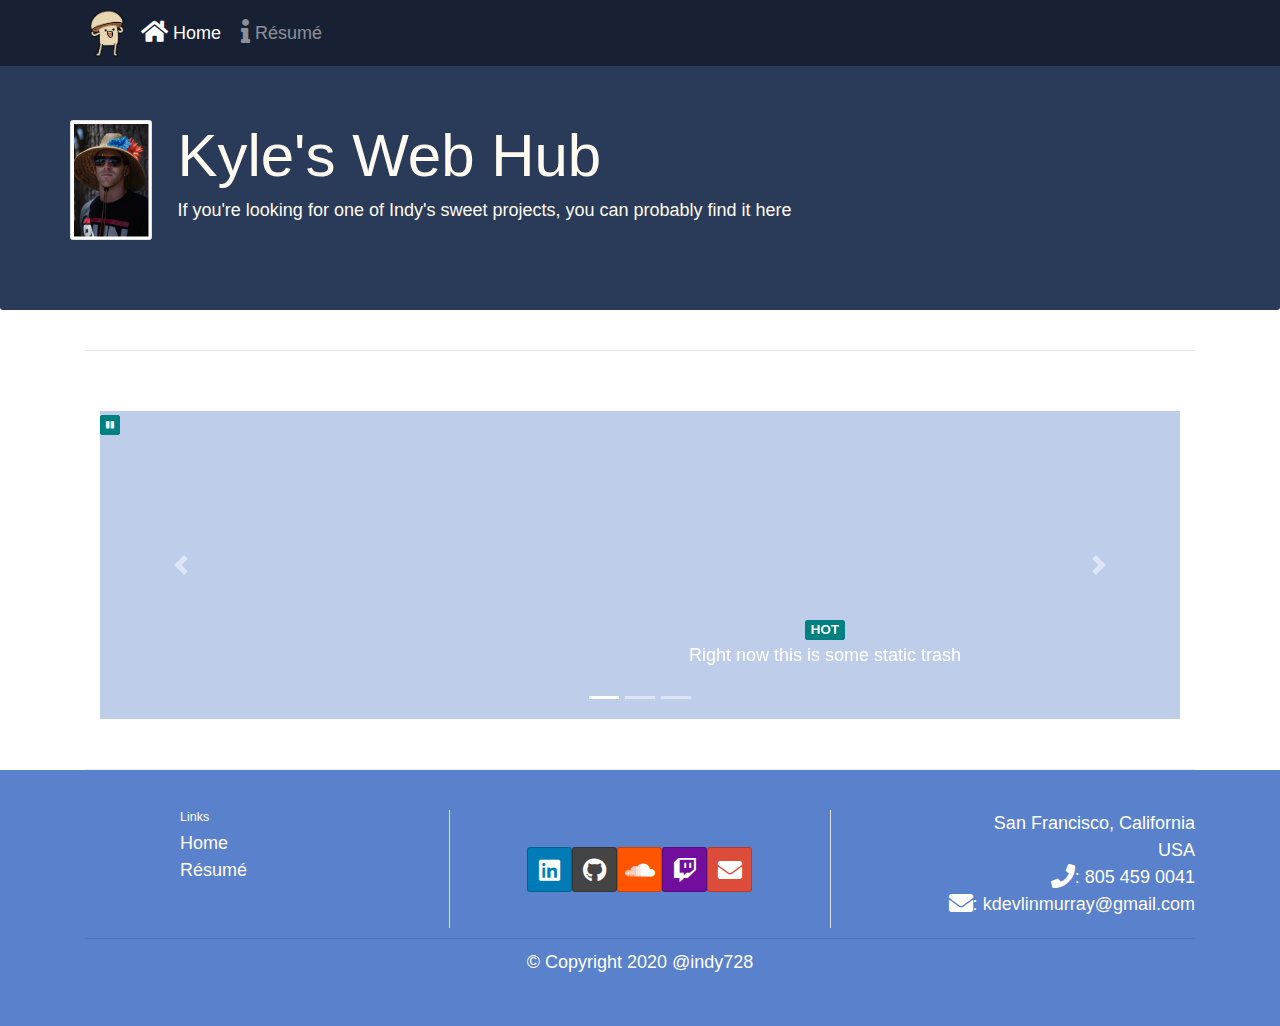
==== index.html @ 199a3de1 "is this an automated solution" ====
<!doctype html><html lang="en"><head><meta charset="utf-8"><meta name="viewport" content="width=device-width,initial-scale=1,shrink-to-fit=no"><meta http-equiv="Cache-control" content="no-cache, no-store, must-revalidate"><meta http-equiv="Pragma" content="no-cache"><title>@indy728 -- Kyle's Home Page</title><link href="https://fonts.googleapis.com/css?family=Merienda" rel="stylesheet"><link href="main.a7c86dd7c8bfd8bd9f38.css" rel="stylesheet"><link href="vendor.3d796f884780587c0f38.css" rel="stylesheet"></head><body class="body"><nav class="navbar navbar-dark navbar-expand-sm fixed-top"><div class="container"><button class="navbar-toggler" type="button" data-toggle="collapse" data-target="#Navbar"><span class="navbar-toggler-icon"></span></button> <a class="navbar-brand mr-auto" href="#"><img src="imgs/chodie.60cb2ea292409acda7a57397daa42e74.gif" height="50" width="41"></a><div class="collapse navbar-collapse" id="Navbar"><ul class="navbar-nav mr-auto"><li class="nav-item active"><a class="nav-link" href="#"><span class="fa fa-home fa-lg"></span> Home</a></li><li class="nav-item"><a class="nav-link" href="./resume.html"><span class="fa fa-info fa-lg"></span> Résumé</a></li></ul></div></div></nav><header class="jumbotron"><div class="container"><div class="row row-header"><div class=""><img src="imgs/kyle-straw-hat.4583e6f0ebb535e8ff8c268ae4d2cdb1.jpg" class="d-flex mr-3 img-thumbnail align-self-center"></div><div class="col-12 col-sm-8"><h1 class="display-1">Kyle's Web Hub</h1><p>If you're looking for one of Indy's sweet projects, you can probably find it here</p></div></div></div></header><main><div class="container"><div class="row"><div class="col-12 align-self-center"><h1><br></h1><hr></div></div><div class="row row-content"><div class="col"><div id="mycarousel" class="carousel slide" data-ride="carousel"><div class="carousel-inner" role="listbox"><div class="carousel-item active"><div class="row"><div class="col-12 col-md-4"><iframe width="100%" height="300" scrolling="no" frameborder="no" allow="autoplay" src="https://w.soundcloud.com/player/?url=https%3A//api.soundcloud.com/tracks/820541614&color=%23ff5500&auto_play=false&hide_related=true&show_comments=false&show_user=true&show_reposts=false&show_teaser=false&visual=true"></iframe></div><div class="col-12 col-md-8"><div class="carousel-caption d-none d-md-block"><span class="badge badge-danger">HOT</span><p class="d-none d-sm-block">Right now this is some static trash</p></div></div></div></div><div class="carousel-item"><div class="row"><div class="col-12 col-md-4 order-last"><iframe width="100%" height="300" scrolling="no" frameborder="no" allow="autoplay" src="https://w.soundcloud.com/player/?url=https%3A//api.soundcloud.com/tracks/819882040&color=%23ff5500&auto_play=false&hide_related=true&show_comments=false&show_user=true&show_reposts=false&show_teaser=false&visual=true"></iframe></div><div class="col-12 col-md-8"><div class="carousel-caption d-none d-md-block"><span class="badge badge-danger">HOT</span><p class="d-none d-sm-block">But it will be dynamic</p></div></div></div></div><div class="carousel-item"><div class="row"><div class="col-12 col-md-4"><iframe width="100%" height="300" scrolling="no" frameborder="no" allow="autoplay" src="https://w.soundcloud.com/player/?url=https%3A//api.soundcloud.com/tracks/813588490&color=%23ff5500&auto_play=false&hide_related=true&show_comments=false&show_user=true&show_reposts=false&show_teaser=false&visual=true"></iframe></div><div class="col-12 col-md-8"><div class="carousel-caption d-none d-md-block"><span class="badge badge-danger">HOT</span><p class="d-none d-sm-block">With soundcloud and github APIs</p></div></div></div></div><ol class="carousel-indicators"><li data-target="#mycarousel" data-slide-to="0" class="active"></li><li data-target="#mycarousel" data-slide-to="1"></li><li data-target="#mycarousel" data-slide-to="2"></li></ol><a class="carousel-control-prev" href="#mycarousel" role="button" data-slide="prev"><span class="carousel-control-prev-icon"></span> </a><a class="carousel-control-next" href="#mycarousel" role="button" data-slide="next"><span class="carousel-control-next-icon"></span> </a><button class="btn btn-danger btn-sm" id="carouselButton"><span id="carousel-button-icon" class="fa fa-pause"></span></button></div></div></div></div></div></main><footer class="footer"><div class="container"><div class="row"><div class="col-3 offset-1 col-lg-3 border-right"><h5>Links</h5><ul class="list-unstyled"><li><a href="#">Home</a></li><li><a href="resume.html">Résumé</a></li></ul></div><div class="col-4 d-none d-lg-block align-self-center"><div class="text-center"><a class="btn btn-social-icon btn-lg btn-linkedin" href="http://www.linkedin.com/in/kyledevlinmurray"><i class="fab fa-linkedin"></i> </a><a class="btn btn-social-icon btn-lg btn-github" href="http://github.com/indy728"><i class="fab fa-github"></i> </a><a class="btn btn-social-icon btn-lg btn-soundcloud" href="http://soundcloud.com/mucho-carne"><i class="fab fa-soundcloud"></i> </a><a class="btn btn-social-icon btn-lg btn-yahoo" href="http://twitch.tv/muchocarne"><i class="fab fa-twitch"></i> </a><a class="btn btn-social-icon btn-lg btn-google" href="mailto:kdevlinmurray@gmail.com"><i class="fa fa-envelope"></i></a></div></div><div class="col-7 col-lg-4 text-right border-left"><address>San Francisco, California<br>USA<br><i class="fa fa-phone fa-lg"></i>: 805 459 0041<br><i class="fa fa-envelope fa-lg"></i>: <a href="mailto:kdevlinmurray@gmail.com">kdevlinmurray@gmail.com</a></address></div></div><hr><div class="row text-center d-lg-none my-4"><div class="col-12 align-self-center"><div class="text-center"><a class="btn btn-social-icon btn-lg btn-linkedin" href="http://www.linkedin.com/in/kyledevlinmurray"><i class="fab fa-linkedin"></i> </a><a class="btn btn-social-icon btn-lg btn-github" href="http://github.com/indy728"><i class="fab fa-github"></i> </a><a class="btn btn-social-icon btn-lg btn-soundcloud" href="http://soundcloud.com/mucho-carne"><i class="fab fa-soundcloud"></i> </a><a class="btn btn-social-icon btn-lg btn-yahoo" href="http://twitch.tv/muchocarne"><i class="fab fa-twitch"></i> </a><a class="btn btn-social-icon btn-lg btn-google" href="mailto:kdevlinmurray@gmail.com"><i class="fa fa-envelope"></i></a></div></div></div><div class="row justify-content-center"><div class="col-auto"><p>© Copyright 2020 @indy728</p></div></div></div></footer><script src="main.7907088f2395900220ff.bundle.js"></script><script src="vendor.288ec077d12b59fe4319.bundle.js"></script></body></html>
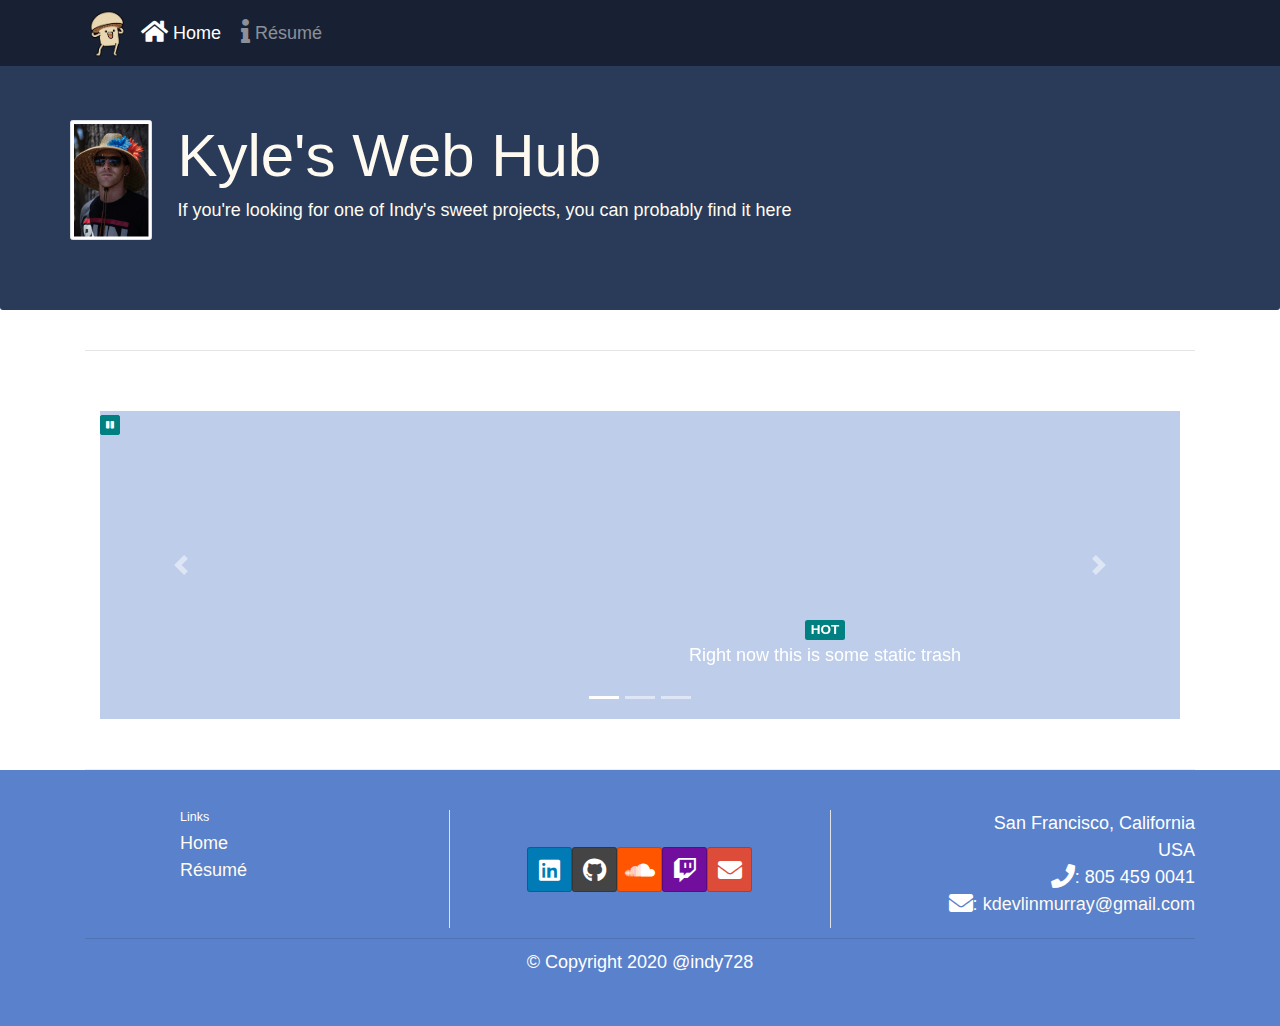
==== commit ed1fb777: "load please" ====
--- a/index.html
+++ b/index.html
@@ -1 +1 @@
-<!doctype html><html lang="en"><head><meta charset="utf-8"><meta name="viewport" content="width=device-width,initial-scale=1,shrink-to-fit=no"><meta http-equiv="Cache-control" content="no-cache, no-store, must-revalidate"><meta http-equiv="Pragma" content="no-cache"><title>@indy728 -- Kyle's Home Page</title><link href="https://fonts.googleapis.com/css?family=Merienda" rel="stylesheet"><link href="main.a7c86dd7c8bfd8bd9f38.css" rel="stylesheet"><link href="vendor.3d796f884780587c0f38.css" rel="stylesheet"></head><body class="body"><nav class="navbar navbar-dark navbar-expand-sm fixed-top"><div class="container"><button class="navbar-toggler" type="button" data-toggle="collapse" data-target="#Navbar"><span class="navbar-toggler-icon"></span></button> <a class="navbar-brand mr-auto" href="#"><img src="imgs/chodie.60cb2ea292409acda7a57397daa42e74.gif" height="50" width="41"></a><div class="collapse navbar-collapse" id="Navbar"><ul class="navbar-nav mr-auto"><li class="nav-item active"><a class="nav-link" href="#"><span class="fa fa-home fa-lg"></span> Home</a></li><li class="nav-item"><a class="nav-link" href="./resume.html"><span class="fa fa-info fa-lg"></span> Résumé</a></li></ul></div></div></nav><header class="jumbotron"><div class="container"><div class="row row-header"><div class=""><img src="imgs/kyle-straw-hat.4583e6f0ebb535e8ff8c268ae4d2cdb1.jpg" class="d-flex mr-3 img-thumbnail align-self-center"></div><div class="col-12 col-sm-8"><h1 class="display-1">Kyle's Web Hub</h1><p>If you're looking for one of Indy's sweet projects, you can probably find it here</p></div></div></div></header><main><div class="container"><div class="row"><div class="col-12 align-self-center"><h1><br></h1><hr></div></div><div class="row row-content"><div class="col"><div id="mycarousel" class="carousel slide" data-ride="carousel"><div class="carousel-inner" role="listbox"><div class="carousel-item active"><div class="row"><div class="col-12 col-md-4"><iframe width="100%" height="300" scrolling="no" frameborder="no" allow="autoplay" src="https://w.soundcloud.com/player/?url=https%3A//api.soundcloud.com/tracks/820541614&color=%23ff5500&auto_play=false&hide_related=true&show_comments=false&show_user=true&show_reposts=false&show_teaser=false&visual=true"></iframe></div><div class="col-12 col-md-8"><div class="carousel-caption d-none d-md-block"><span class="badge badge-danger">HOT</span><p class="d-none d-sm-block">Right now this is some static trash</p></div></div></div></div><div class="carousel-item"><div class="row"><div class="col-12 col-md-4 order-last"><iframe width="100%" height="300" scrolling="no" frameborder="no" allow="autoplay" src="https://w.soundcloud.com/player/?url=https%3A//api.soundcloud.com/tracks/819882040&color=%23ff5500&auto_play=false&hide_related=true&show_comments=false&show_user=true&show_reposts=false&show_teaser=false&visual=true"></iframe></div><div class="col-12 col-md-8"><div class="carousel-caption d-none d-md-block"><span class="badge badge-danger">HOT</span><p class="d-none d-sm-block">But it will be dynamic</p></div></div></div></div><div class="carousel-item"><div class="row"><div class="col-12 col-md-4"><iframe width="100%" height="300" scrolling="no" frameborder="no" allow="autoplay" src="https://w.soundcloud.com/player/?url=https%3A//api.soundcloud.com/tracks/813588490&color=%23ff5500&auto_play=false&hide_related=true&show_comments=false&show_user=true&show_reposts=false&show_teaser=false&visual=true"></iframe></div><div class="col-12 col-md-8"><div class="carousel-caption d-none d-md-block"><span class="badge badge-danger">HOT</span><p class="d-none d-sm-block">With soundcloud and github APIs</p></div></div></div></div><ol class="carousel-indicators"><li data-target="#mycarousel" data-slide-to="0" class="active"></li><li data-target="#mycarousel" data-slide-to="1"></li><li data-target="#mycarousel" data-slide-to="2"></li></ol><a class="carousel-control-prev" href="#mycarousel" role="button" data-slide="prev"><span class="carousel-control-prev-icon"></span> </a><a class="carousel-control-next" href="#mycarousel" role="button" data-slide="next"><span class="carousel-control-next-icon"></span> </a><button class="btn btn-danger btn-sm" id="carouselButton"><span id="carousel-button-icon" class="fa fa-pause"></span></button></div></div></div></div></div></main><footer class="footer"><div class="container"><div class="row"><div class="col-3 offset-1 col-lg-3 border-right"><h5>Links</h5><ul class="list-unstyled"><li><a href="#">Home</a></li><li><a href="resume.html">Résumé</a></li></ul></div><div class="col-4 d-none d-lg-block align-self-center"><div class="text-center"><a class="btn btn-social-icon btn-lg btn-linkedin" href="http://www.linkedin.com/in/kyledevlinmurray"><i class="fab fa-linkedin"></i> </a><a class="btn btn-social-icon btn-lg btn-github" href="http://github.com/indy728"><i class="fab fa-github"></i> </a><a class="btn btn-social-icon btn-lg btn-soundcloud" href="http://soundcloud.com/mucho-carne"><i class="fab fa-soundcloud"></i> </a><a class="btn btn-social-icon btn-lg btn-yahoo" href="http://twitch.tv/muchocarne"><i class="fab fa-twitch"></i> </a><a class="btn btn-social-icon btn-lg btn-google" href="mailto:kdevlinmurray@gmail.com"><i class="fa fa-envelope"></i></a></div></div><div class="col-7 col-lg-4 text-right border-left"><address>San Francisco, California<br>USA<br><i class="fa fa-phone fa-lg"></i>: 805 459 0041<br><i class="fa fa-envelope fa-lg"></i>: <a href="mailto:kdevlinmurray@gmail.com">kdevlinmurray@gmail.com</a></address></div></div><hr><div class="row text-center d-lg-none my-4"><div class="col-12 align-self-center"><div class="text-center"><a class="btn btn-social-icon btn-lg btn-linkedin" href="http://www.linkedin.com/in/kyledevlinmurray"><i class="fab fa-linkedin"></i> </a><a class="btn btn-social-icon btn-lg btn-github" href="http://github.com/indy728"><i class="fab fa-github"></i> </a><a class="btn btn-social-icon btn-lg btn-soundcloud" href="http://soundcloud.com/mucho-carne"><i class="fab fa-soundcloud"></i> </a><a class="btn btn-social-icon btn-lg btn-yahoo" href="http://twitch.tv/muchocarne"><i class="fab fa-twitch"></i> </a><a class="btn btn-social-icon btn-lg btn-google" href="mailto:kdevlinmurray@gmail.com"><i class="fa fa-envelope"></i></a></div></div></div><div class="row justify-content-center"><div class="col-auto"><p>© Copyright 2020 @indy728</p></div></div></div></footer><script src="main.7907088f2395900220ff.bundle.js"></script><script src="vendor.288ec077d12b59fe4319.bundle.js"></script></body></html>+<!DOCTYPE html><html lang="en"><head><meta charset="utf-8"><meta name="viewport" content="width=device-width,initial-scale=1,shrink-to-fit=no"><meta http-equiv="Cache-control" content="no-cache, no-store, must-revalidate"><meta http-equiv="Pragma" content="no-cache"><title>@indy728 -- Kyle's Home Page</title><link href="https://fonts.googleapis.com/css?family=Merienda" rel="stylesheet"><link href="main.a7c86dd7c8bfd8bd9f38.css" rel="stylesheet"><link href="vendor.3d796f884780587c0f38.css" rel="stylesheet"></head><body class="body"><nav class="navbar navbar-dark navbar-expand-sm fixed-top"><div class="container"><button class="navbar-toggler" type="button" data-toggle="collapse" data-target="#Navbar"><span class="navbar-toggler-icon"></span></button> <a class="navbar-brand mr-auto" href="#"><img src="imgs/chodie.60cb2ea292409acda7a57397daa42e74.gif" height="50" width="41"></a><div class="collapse navbar-collapse" id="Navbar"><ul class="navbar-nav mr-auto"><li class="nav-item active"><a class="nav-link" href="#"><span class="fa fa-home fa-lg"></span> Home</a></li><li class="nav-item"><a class="nav-link" href="./resume.html"><span class="fa fa-info fa-lg"></span> Résumé</a></li></ul></div></div></nav><header class="jumbotron"><div class="container"><div class="row row-header"><div class=""><img src="imgs/kyle-straw-hat.4583e6f0ebb535e8ff8c268ae4d2cdb1.jpg" class="d-flex mr-3 img-thumbnail align-self-center"></div><div class="col-12 col-sm-8"><h1 class="display-1">Kyle's Web Hub</h1><p>If you're looking for one of Indy's sweet projects, you can probably find it here</p></div></div></div></header><main><div class="container"><div class="row"><div class="col-12 align-self-center"><h1><br></h1><hr></div></div><div class="row row-content"><div class="col"><div id="mycarousel" class="carousel slide" data-ride="carousel"><div class="carousel-inner" role="listbox"><div class="carousel-item active"><div class="row"><div class="col-12 col-md-4"><iframe width="100%" height="300" scrolling="no" frameborder="no" allow="autoplay" src="https://w.soundcloud.com/player/?url=https%3A//api.soundcloud.com/tracks/820541614&color=%23ff5500&auto_play=false&hide_related=true&show_comments=false&show_user=true&show_reposts=false&show_teaser=false&visual=true"></iframe></div><div class="col-12 col-md-8"><div class="carousel-caption d-none d-md-block"><span class="badge badge-danger">HOT</span><p class="d-none d-sm-block">Right now this is some static trash</p></div></div></div></div><div class="carousel-item"><div class="row"><div class="col-12 col-md-4 order-last"><iframe width="100%" height="300" scrolling="no" frameborder="no" allow="autoplay" src="https://w.soundcloud.com/player/?url=https%3A//api.soundcloud.com/tracks/819882040&color=%23ff5500&auto_play=false&hide_related=true&show_comments=false&show_user=true&show_reposts=false&show_teaser=false&visual=true"></iframe></div><div class="col-12 col-md-8"><div class="carousel-caption d-none d-md-block"><span class="badge badge-danger">HOT</span><p class="d-none d-sm-block">But it will be dynamic</p></div></div></div></div><div class="carousel-item"><div class="row"><div class="col-12 col-md-4"><iframe width="100%" height="300" scrolling="no" frameborder="no" allow="autoplay" src="https://w.soundcloud.com/player/?url=https%3A//api.soundcloud.com/tracks/813588490&color=%23ff5500&auto_play=false&hide_related=true&show_comments=false&show_user=true&show_reposts=false&show_teaser=false&visual=true"></iframe></div><div class="col-12 col-md-8"><div class="carousel-caption d-none d-md-block"><span class="badge badge-danger">HOT</span><p class="d-none d-sm-block">With soundcloud and github APIs</p></div></div></div></div><ol class="carousel-indicators"><li data-target="#mycarousel" data-slide-to="0" class="active"></li><li data-target="#mycarousel" data-slide-to="1"></li><li data-target="#mycarousel" data-slide-to="2"></li></ol><a class="carousel-control-prev" href="#mycarousel" role="button" data-slide="prev"><span class="carousel-control-prev-icon"></span> </a><a class="carousel-control-next" href="#mycarousel" role="button" data-slide="next"><span class="carousel-control-next-icon"></span> </a><button class="btn btn-danger btn-sm" id="carouselButton"><span id="carousel-button-icon" class="fa fa-pause"></span></button></div></div></div></div></div></main><footer class="footer"><div class="container"><div class="row"><div class="col-3 offset-1 col-lg-3 border-right"><h5>Links</h5><ul class="list-unstyled"><li><a href="#">Home</a></li><li><a href="resume.html">Résumé</a></li></ul></div><div class="col-4 d-none d-lg-block align-self-center"><div class="text-center"><a class="btn btn-social-icon btn-lg btn-linkedin" href="http://www.linkedin.com/in/kyledevlinmurray"><i class="fab fa-linkedin"></i> </a><a class="btn btn-social-icon btn-lg btn-github" href="http://github.com/indy728"><i class="fab fa-github"></i> </a><a class="btn btn-social-icon btn-lg btn-soundcloud" href="http://soundcloud.com/mucho-carne"><i class="fab fa-soundcloud"></i> </a><a class="btn btn-social-icon btn-lg btn-yahoo" href="http://twitch.tv/muchocarne"><i class="fab fa-twitch"></i> </a><a class="btn btn-social-icon btn-lg btn-google" href="mailto:kdevlinmurray@gmail.com"><i class="fa fa-envelope"></i></a></div></div><div class="col-7 col-lg-4 text-right border-left"><address>San Francisco, California<br>USA<br><i class="fa fa-phone fa-lg"></i>: 805 459 0041<br><i class="fa fa-envelope fa-lg"></i>: <a href="mailto:kdevlinmurray@gmail.com">kdevlinmurray@gmail.com</a></address></div></div><hr><div class="row text-center d-lg-none my-4"><div class="col-12 align-self-center"><div class="text-center"><a class="btn btn-social-icon btn-lg btn-linkedin" href="http://www.linkedin.com/in/kyledevlinmurray"><i class="fab fa-linkedin"></i> </a><a class="btn btn-social-icon btn-lg btn-github" href="http://github.com/indy728"><i class="fab fa-github"></i> </a><a class="btn btn-social-icon btn-lg btn-soundcloud" href="http://soundcloud.com/mucho-carne"><i class="fab fa-soundcloud"></i> </a><a class="btn btn-social-icon btn-lg btn-yahoo" href="http://twitch.tv/muchocarne"><i class="fab fa-twitch"></i> </a><a class="btn btn-social-icon btn-lg btn-google" href="mailto:kdevlinmurray@gmail.com"><i class="fa fa-envelope"></i></a></div></div></div><div class="row justify-content-center"><div class="col-auto"><p>© Copyright 2020 @indy728</p></div></div></div></footer><script src="main.7907088f2395900220ff.bundle.js"></script><script src="vendor.288ec077d12b59fe4319.bundle.js"></script></body></html>